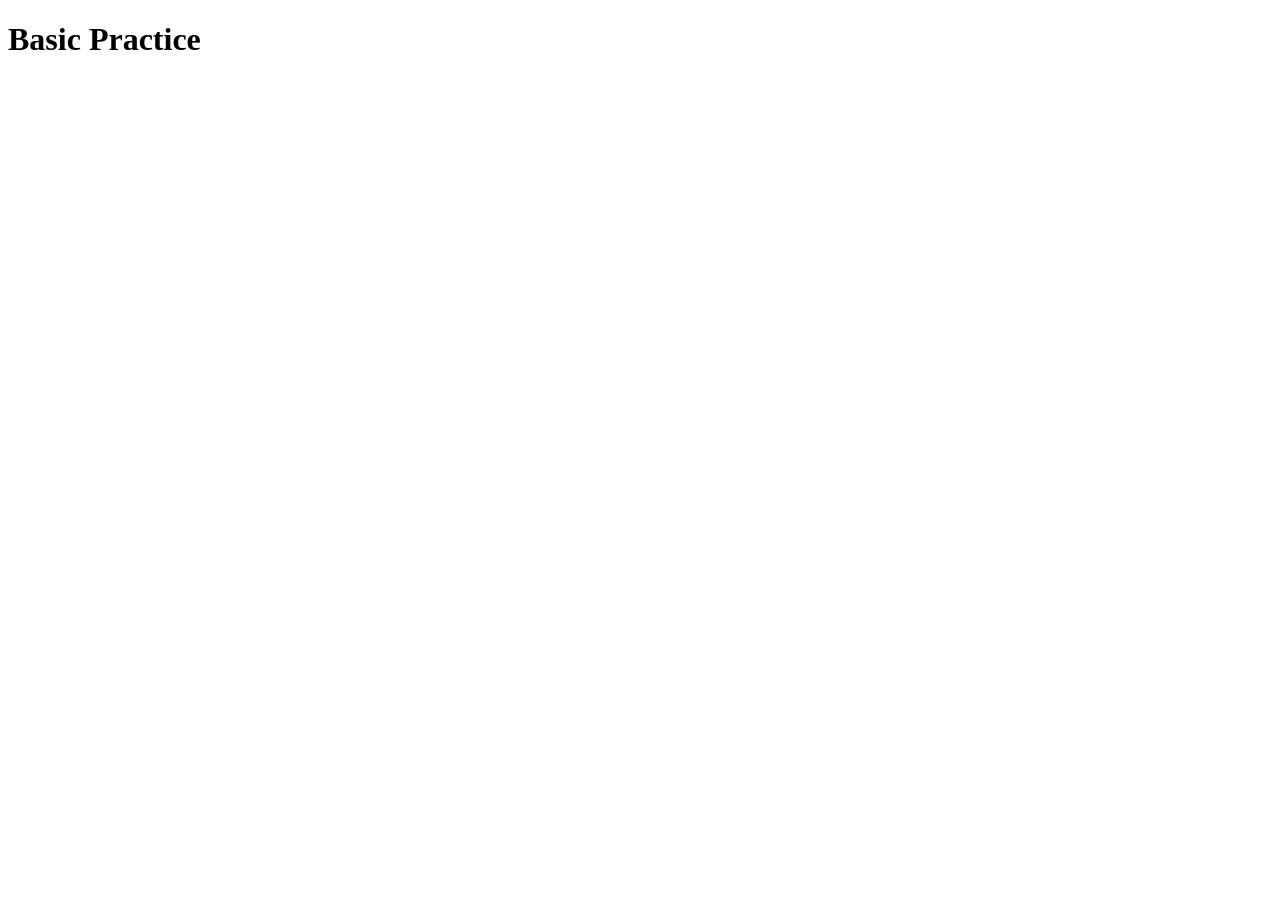
==== practice/index.html @ 1b503be4 "practice Folder added" ====
<!DOCTYPE html>
<html lang="en">
<head>
    <meta charset="UTF-8">
    <meta name="viewport" content="width=device-width, initial-scale=1.0">
    <title>Document</title>
</head>
<body>
    <h1>Basic Practice</h1>
</body>
</html>
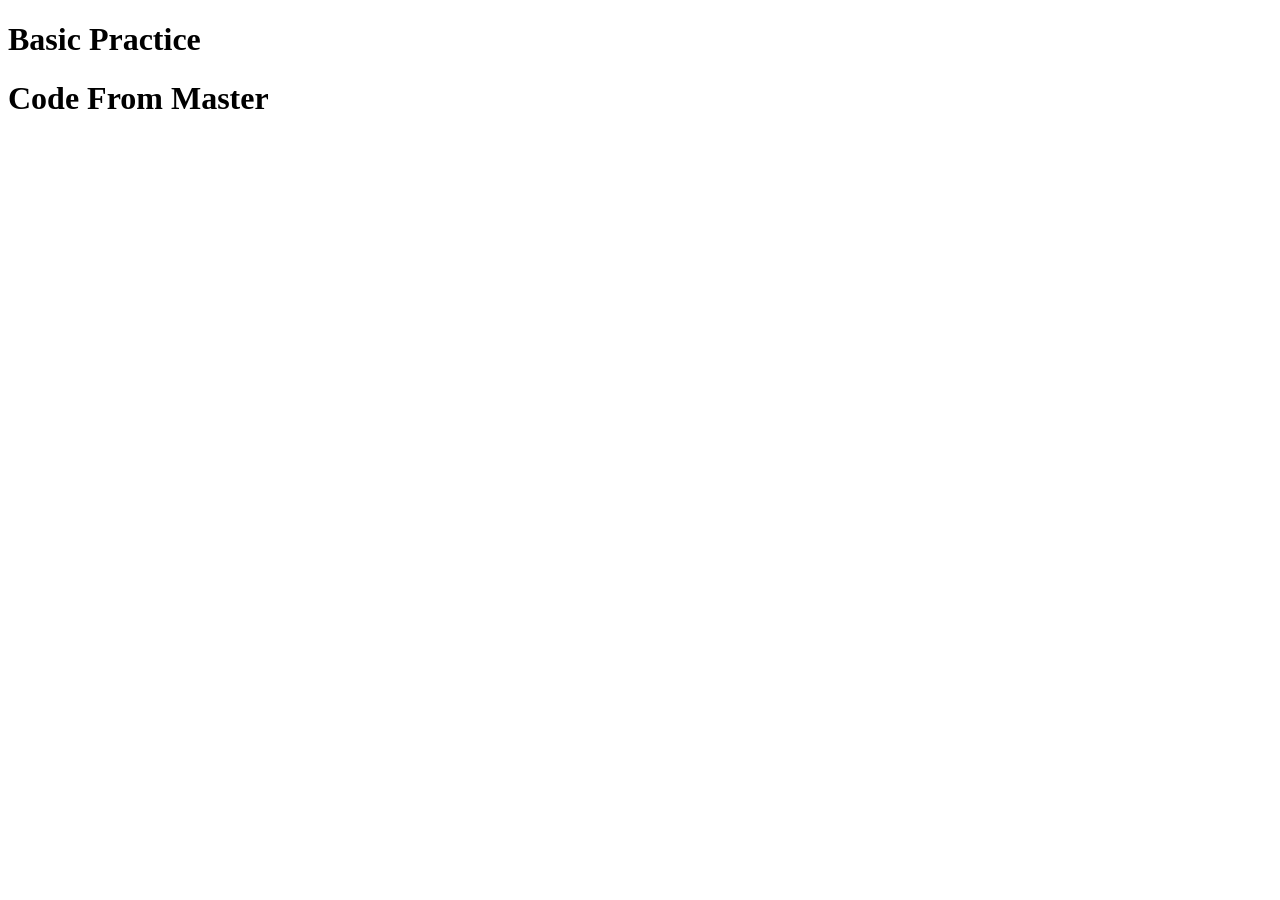
==== commit 6d8f8413: "Master Code Changed" ====
--- a/practice/index.html
+++ b/practice/index.html
@@ -7,5 +7,6 @@
 </head>
 <body>
     <h1>Basic Practice</h1>
+    <h1>Code From Master</h1>
 </body>
 </html>
